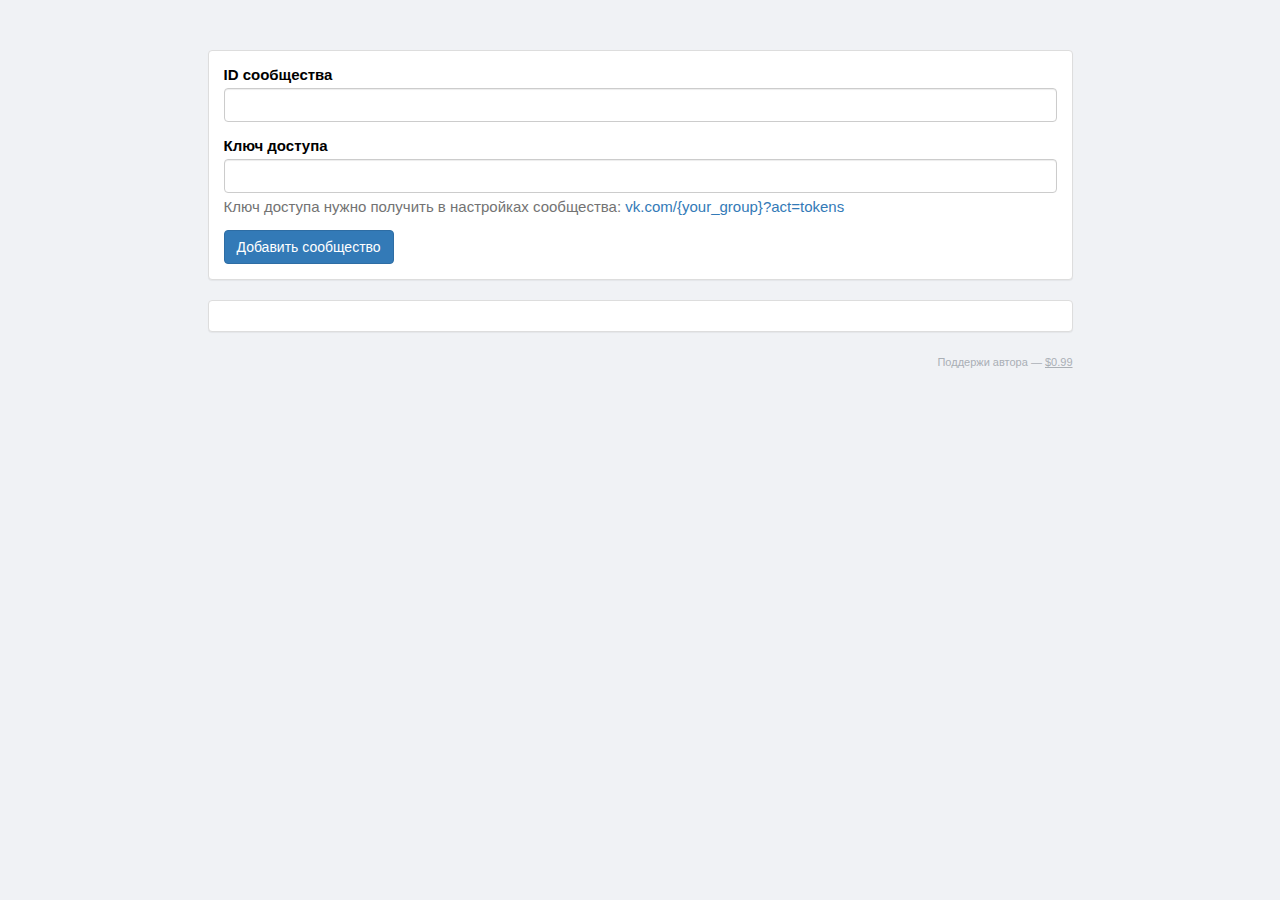
==== options/index.html @ 236e6732 "init" ====
<!DOCTYPE html>
<html lang="ru">
<head>
	<title loc >Настройки</title>
	<meta charset="UTF-8">
	<link rel="stylesheet" href="../popup/css/bootstrap.min.css">
	<link rel="stylesheet" href="css/style.css">
</head>
<body>
	<div class="panel panel-default">
		<div class="panel-body">
			<form>
				<fieldset>
					<div class="form-group">
						<label class="control-label" for="inputID">ID сообщества</label>
						<input type="text" class="form-control" id="inputID">
					</div>
					<div class="form-group">
						<label class="control-label" for="inputKEY">Ключ доступа</label>
						<input type="text" class="form-control" id="inputKEY" aria-describedby="helpKey">
						<span id="helpKey" class="help-block">Ключ доступа нужно получить в настройках сообщества: <a>vk.com/<span class="link-id">{your_group}</span>?act=tokens</a></span>
					</div>
					<button type="submit" class="btn btn-primary">Добавить сообщество</button>
				</fieldset>
			</form>
		</div>
	</div>

	<div class="panel panel-default list">
		<div class="panel-body">
			<table class="table table-hover">
				<tbody></tbody>
			</table>
		</div>
	</div>
		<a target="_blank" href="https://www.liqpay.com/api/3/checkout?data=eyJ2ZXJzaW9uIjozLCJhY3Rpb24iOiJwYXkiLCJwdWJsaWNfa2V5IjoiaTE2NjU2NzE5NDQwIiwiYW1vdW50IjoiMSIsImN1cnJlbmN5IjoiVVNEIiwiZGVzY3JpcHRpb24iOiLQnNC%2B0Lkg0YLQvtCy0LDRgCIsInR5cGUiOiJidXkiLCJsYW5ndWFnZSI6InJ1In0%3D&signature=BmmY3Bk5uWc322i146Oe5be6HUM%3D" class="copy">Поддержи автора — <u>$0.99</u></a>


	<script src="../inc/jquery.js"></script>
	<script src="../inc/Vk.class.js"></script>
	<script src="main.js"></script>
</body>
</html>
---- options/css/style.css ----
body {
  color: #000;
  font: normal 15px "Arial", sans-serif;
  background: #f0f2f5;
  margin: 0 auto;
  padding: 50px 10px;
  box-sizing: border-box; }
  @media (max-width: 1000px) {
    body {
      max-width: 600px;
      width: 100%; } }

.panel {
    max-width: 865px;
    margin-left: auto;
    margin-right: auto;
  }

.input-group .form-control.gr-id {
  width: 125px;
}
.input-group .form-control.gr-key {
  width: calc(100% - 125px);
}
.table {
  margin: 0;
}
.table>tbody>tr>td, .table>tbody>tr>th, .table>tfoot>tr>td, .table>tfoot>tr>th, .table>thead>tr>td, .table>thead>tr>th {
  vertical-align: middle;
}

.copy {
  line-height: 20px;
  font-size: 11px;
  text-align: right;
  display: block;
  color: #AAAFB5;
  max-width: 865px;
    margin: 0 auto;
}
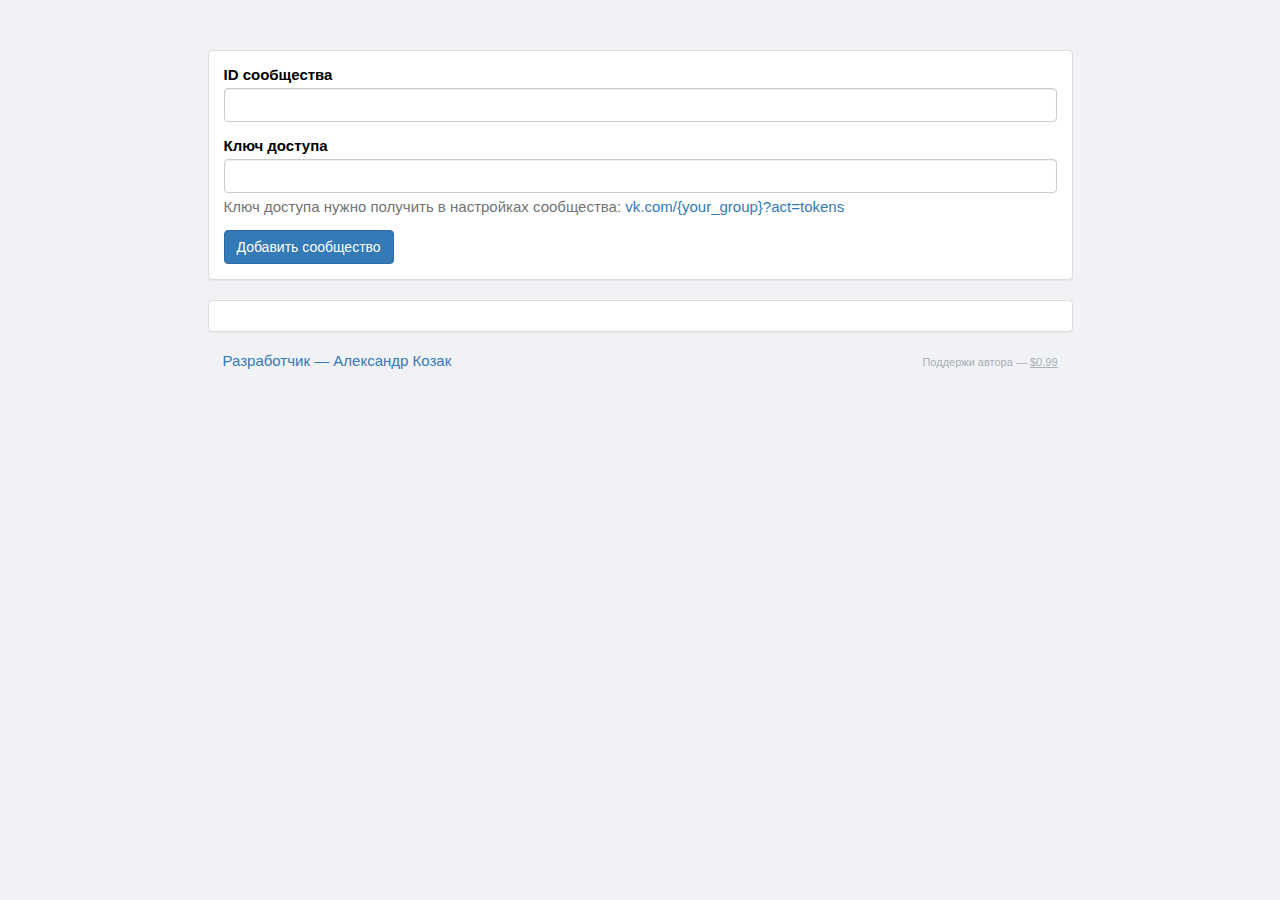
==== commit c16640dc: "Add developer" ====
--- a/options/index.html
+++ b/options/index.html
@@ -18,7 +18,7 @@
 					<div class="form-group">
 						<label class="control-label" for="inputKEY">Ключ доступа</label>
 						<input type="text" class="form-control" id="inputKEY" aria-describedby="helpKey">
-						<span id="helpKey" class="help-block">Ключ доступа нужно получить в настройках сообщества: <a>vk.com/<span class="link-id">{your_group}</span>?act=tokens</a></span>
+						<span id="helpKey" class="help-block">Ключ доступа нужно получить в настройках сообщества: <a>vk.com/{your_group}?act=tokens</a></span>
 					</div>
 					<button type="submit" class="btn btn-primary">Добавить сообщество</button>
 				</fieldset>
@@ -33,7 +33,10 @@
 			</table>
 		</div>
 	</div>
-		<a target="_blank" href="https://www.liqpay.com/api/3/checkout?data=eyJ2ZXJzaW9uIjozLCJhY3Rpb24iOiJwYXkiLCJwdWJsaWNfa2V5IjoiaTE2NjU2NzE5NDQwIiwiYW1vdW50IjoiMSIsImN1cnJlbmN5IjoiVVNEIiwiZGVzY3JpcHRpb24iOiLQnNC%2B0Lkg0YLQvtCy0LDRgCIsInR5cGUiOiJidXkiLCJsYW5ndWFnZSI6InJ1In0%3D&signature=BmmY3Bk5uWc322i146Oe5be6HUM%3D" class="copy">Поддержи автора — <u>$0.99</u></a>
+	<div class="row">
+		<a href="https://vk.com/alex.kozack" class="col-xs-6">Разработчик — Александр Козак</a>
+		<a target="_blank" href="https://www.liqpay.com/api/3/checkout?data=eyJ2ZXJzaW9uIjozLCJhY3Rpb24iOiJwYXkiLCJwdWJsaWNfa2V5IjoiaTE2NjU2NzE5NDQwIiwiYW1vdW50IjoiMSIsImN1cnJlbmN5IjoiVVNEIiwiZGVzY3JpcHRpb24iOiLQnNC%2B0Lkg0YLQvtCy0LDRgCIsInR5cGUiOiJidXkiLCJsYW5ndWFnZSI6InJ1In0%3D&signature=BmmY3Bk5uWc322i146Oe5be6HUM%3D" class="copy col-xs-6">Поддержи автора — <u>$0.99</u></a>
+	</div>
 
 
 	<script src="../inc/jquery.js"></script>
--- a/options/css/style.css
+++ b/options/css/style.css
@@ -11,7 +11,7 @@
       max-width: 600px;
       width: 100%; } }
 
-.panel {
+.panel, .row {
     max-width: 865px;
     margin-left: auto;
     margin-right: auto;
@@ -38,4 +38,5 @@
   color: #AAAFB5;
   max-width: 865px;
     margin: 0 auto;
-}+}
+
